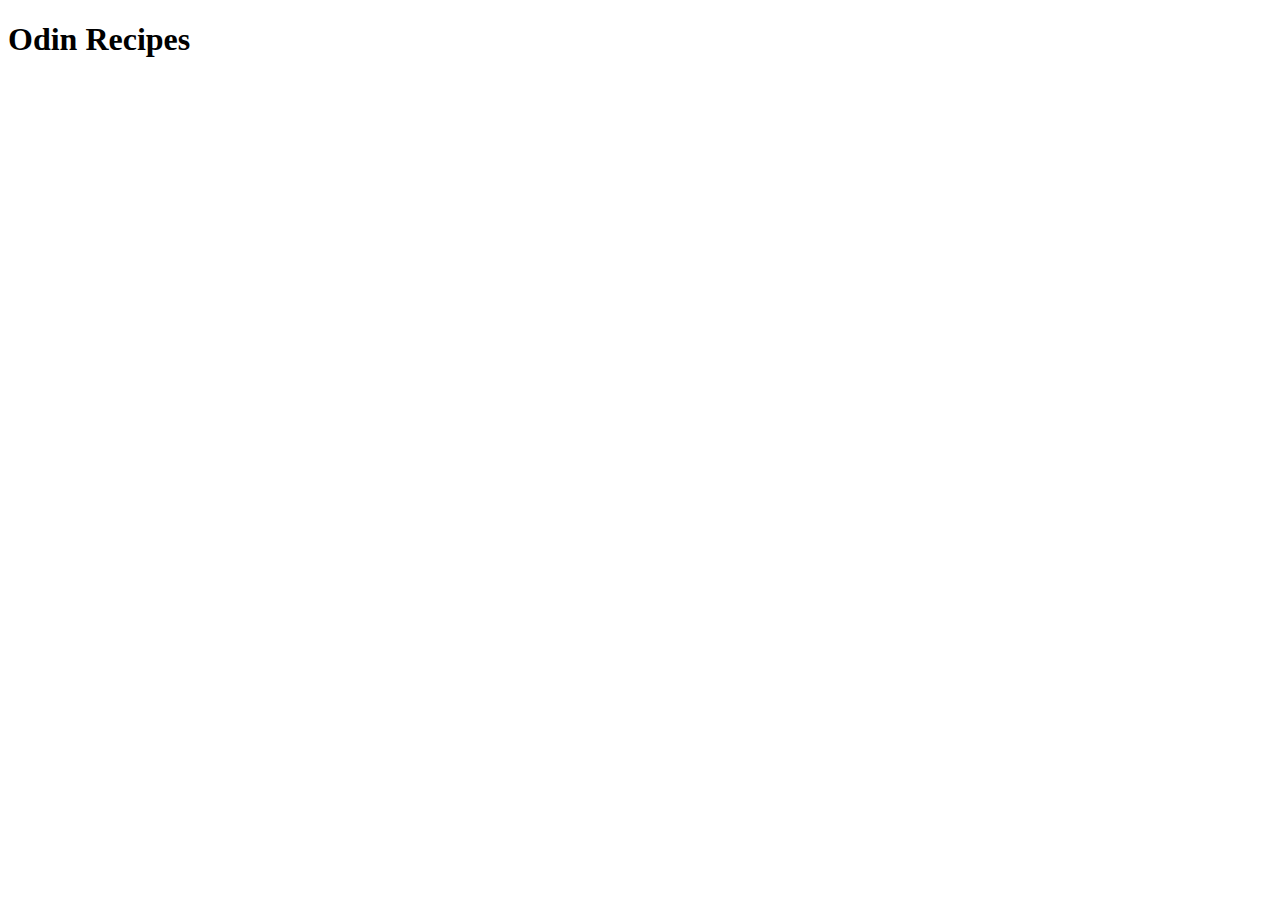
==== index.html @ 90520ae4 "Create skeleton structure for website" ====
<!DOCTYPE html>
<html lang="en">

<head>
    <meta charset="UTF-8">
    <meta http-equiv="X-UA-Compatible" content="IE=edge">
    <meta name="viewport" content="width=device-width, initial-scale=1.0">
    <title>Odin Recipes</title>
</head>
<h1>Odin Recipes</h1>

<body>

</body>

</html>
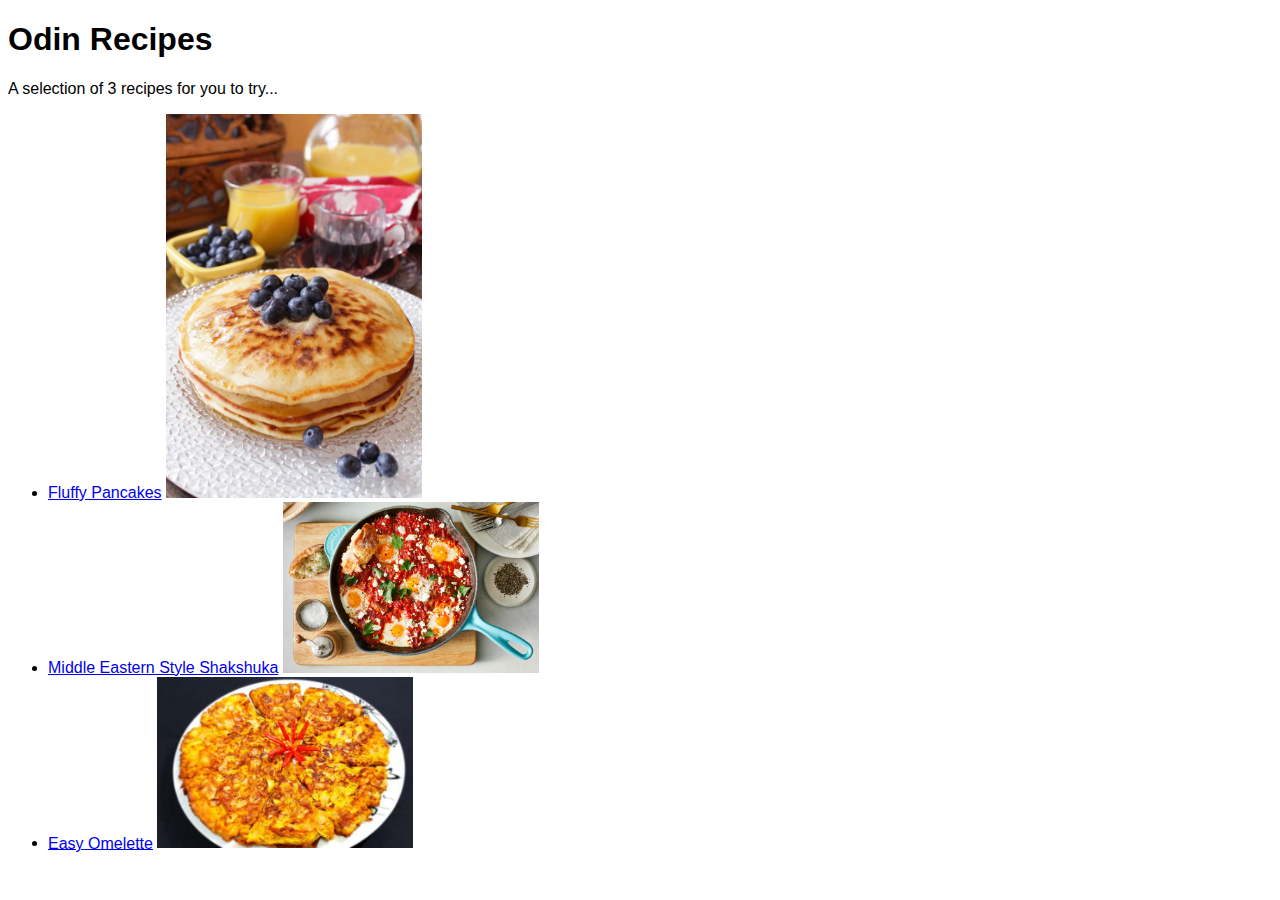
==== commit 8b8cd405: "Add recipe pages" ====
--- a/index.html
+++ b/index.html
@@ -7,10 +7,34 @@
     <meta name="viewport" content="width=device-width, initial-scale=1.0">
     <title>Odin Recipes</title>
 </head>
-<h1>Odin Recipes</h1>
+<style>
+    body {
+        font-family: Verdana, Geneva, Tahoma, sans-serif;
+    }
+
+    img {
+        width: 20vw;
+    }
+</style>
 
 <body>
 
+    <h1>Odin Recipes</h1>
+    <p>A selection of 3 recipes for you to try...</p>
+    <ul>
+        <li>
+            <a href="./recipes/pancake.html">Fluffy Pancakes</a>
+            <img src="./images/pancakes.webp" alt="Stack of Fluffy Pancakes">
+        </li>
+        <li>
+            <a href="./recipes/shakshuka.html">Middle Eastern Style Shakshuka</a>
+            <img src="./images/shakshuka.jpeg" alt="Middle Eastern Style Shakshuka in pan">
+        </li>
+        <li>
+            <a href="./recipes/omelette.html">Easy Omelette</a>
+            <img src="./images/indian-omelette.jpeg" alt="Indian Omelette on Plate">
+        </li>
+    </ul>
 </body>
 
 </html>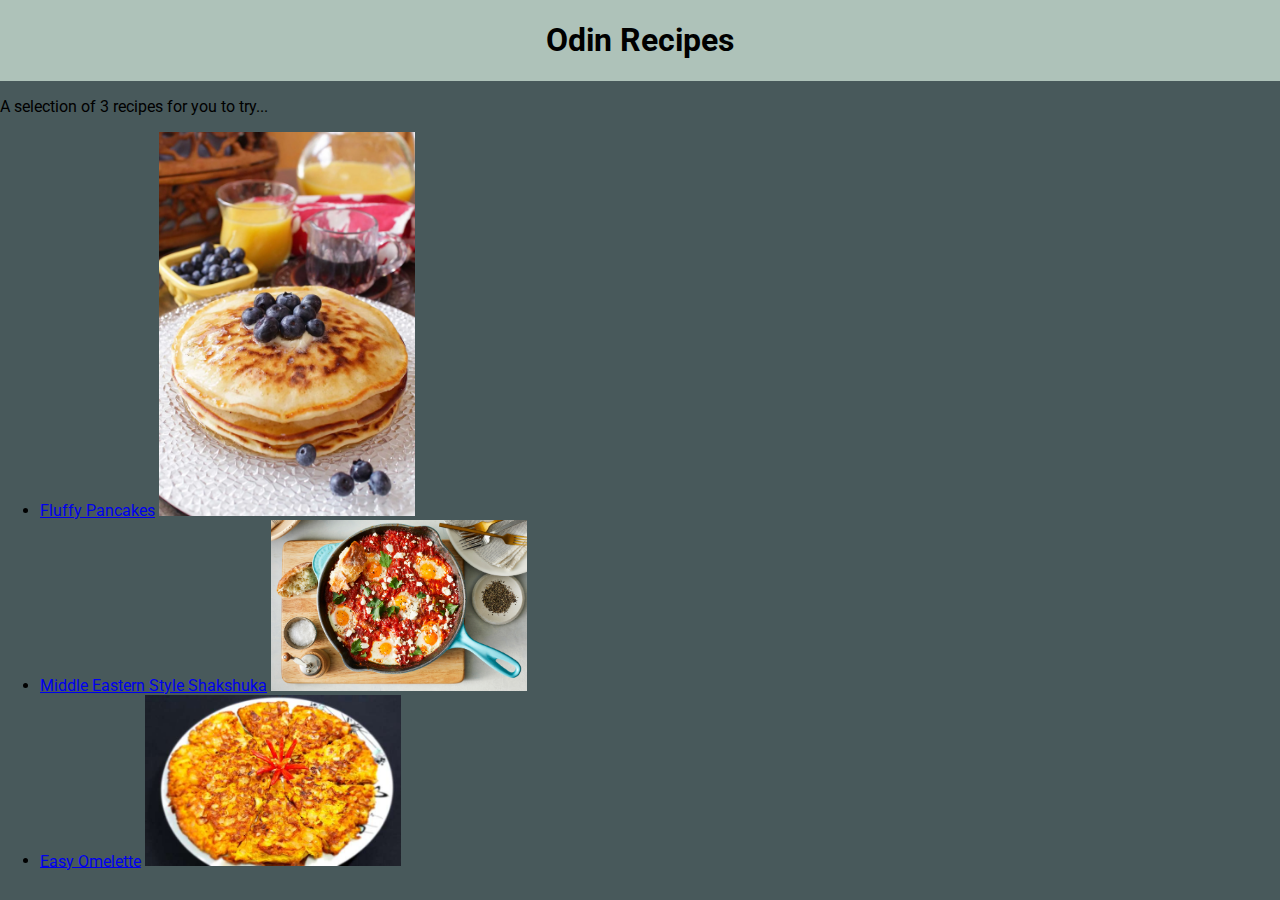
==== commit 52bd7edd: "Move out style sheet to seperate styles.css file" ====
--- a/index.html
+++ b/index.html
@@ -1,40 +1,41 @@
 <!DOCTYPE html>
 <html lang="en">
+    <head>
+        <meta charset="UTF-8" />
+        <meta http-equiv="X-UA-Compatible" content="IE=edge" />
+        <meta name="viewport" content="width=device-width, initial-scale=1.0" />
+        <title>Odin Recipes</title>
+        <link rel="shortcut icon" href="images/icons/favicon.svg" type="image/x-icon" />
+        <link rel="stylesheet" href="style.css" />
+        <link rel="preconnect" href="https://fonts.googleapis.com" />
+        <link rel="preconnect" href="https://fonts.gstatic.com" crossorigin />
+        <link
+            href="https://fonts.googleapis.com/css2?family=Roboto&display=swap"
+            rel="stylesheet"
+            crossorigin="anonymous"
+        />
+        <link rel="stylesheet" href="https://fonts.googleapis.com/icon?family=Material+Icons" crossorigin="anonymous" />
+    </head>
 
-<head>
-    <meta charset="UTF-8">
-    <meta http-equiv="X-UA-Compatible" content="IE=edge">
-    <meta name="viewport" content="width=device-width, initial-scale=1.0">
-    <title>Odin Recipes</title>
-</head>
-<style>
-    body {
-        font-family: Verdana, Geneva, Tahoma, sans-serif;
-    }
+    <body>
+        <header class="title">
+            <h1>Odin Recipes</h1>
+        </header>
+        <p>A selection of 3 recipes for you to try...</p>
 
-    img {
-        width: 20vw;
-    }
-</style>
-
-<body>
-
-    <h1>Odin Recipes</h1>
-    <p>A selection of 3 recipes for you to try...</p>
-    <ul>
-        <li>
-            <a href="./recipes/pancake.html">Fluffy Pancakes</a>
-            <img src="./images/pancakes.webp" alt="Stack of Fluffy Pancakes">
-        </li>
-        <li>
-            <a href="./recipes/shakshuka.html">Middle Eastern Style Shakshuka</a>
-            <img src="./images/shakshuka.jpeg" alt="Middle Eastern Style Shakshuka in pan">
-        </li>
-        <li>
-            <a href="./recipes/omelette.html">Easy Omelette</a>
-            <img src="./images/indian-omelette.jpeg" alt="Indian Omelette on Plate">
-        </li>
-    </ul>
-</body>
-
-</html>+        <ul>
+            <li>
+                <a href="./recipes/pancake.html">Fluffy Pancakes</a>
+                <img src="./images/pancakes.webp" alt="Stack of Fluffy Pancakes" />
+            </li>
+            <li>
+                <a href="./recipes/shakshuka.html">Middle Eastern Style Shakshuka</a>
+                <img src="./images/shakshuka.jpeg" alt="Middle Eastern Style Shakshuka in pan" />
+            </li>
+            <li>
+                <a href="./recipes/omelette.html">Easy Omelette</a>
+                <img src="./images/indian-omelette.jpeg" alt="Indian Omelette on Plate" />
+            </li>
+        </ul>
+    </body>
+</html>
--- a/style.css
+++ b/style.css
@@ -0,0 +1,30 @@
+*,
+*::before,
+*::after {
+  box-sizing: border-box;
+  font-family: Roboto, Helvetica, sans-serif;
+}
+
+header {
+  background-color: #aec2b9;
+  display: flex;
+  align-items: center;
+  flex-direction: column;
+  position: relative;
+}
+
+body {
+  margin: 0;
+  padding: 0;
+  background-color: #48595b;
+}
+
+img {
+  width: 20vw;
+  height: auto;
+}
+
+.recipe-card {
+  display: flex;
+    flex-direction: column;
+}
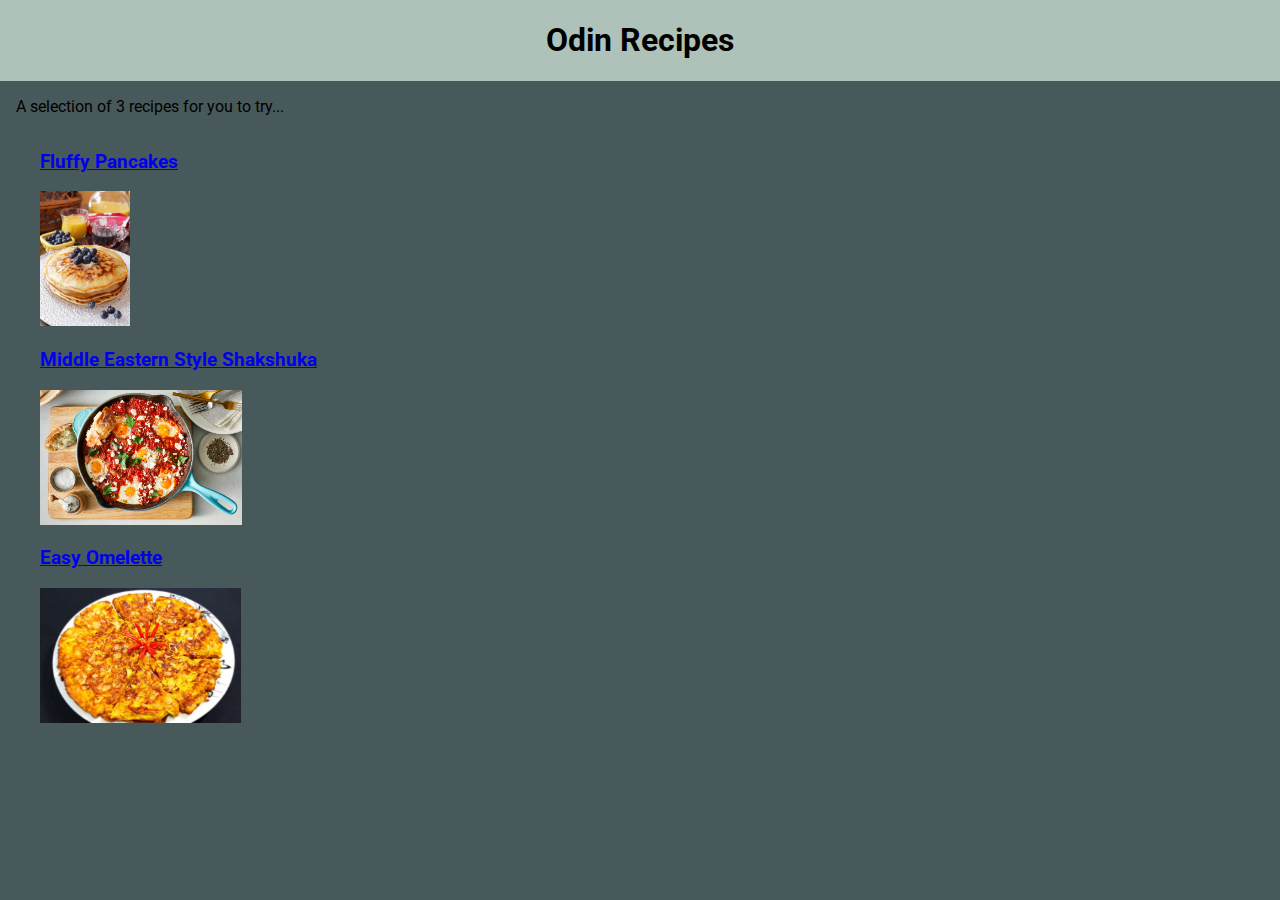
==== commit fcb13c2f: "Make both recipe title and photo clickable" ====
--- a/index.html
+++ b/index.html
@@ -18,24 +18,33 @@
     </head>
 
     <body>
+        <div class="recipe-body">
         <header class="title">
             <h1>Odin Recipes</h1>
         </header>
+        
         <p>A selection of 3 recipes for you to try...</p>
 
         <ul>
-            <li>
-                <a href="./recipes/pancake.html">Fluffy Pancakes</a>
-                <img src="./images/pancakes.webp" alt="Stack of Fluffy Pancakes" />
+            <li class="recipe-card">
+                <a href="./recipes/pancake.html">
+                    <h3>Fluffy Pancakes</h2>
+                    <img src="./images/pancakes.webp" alt="Stack of Fluffy Pancakes" />
+                </a>
             </li>
-            <li>
-                <a href="./recipes/shakshuka.html">Middle Eastern Style Shakshuka</a>
-                <img src="./images/shakshuka.jpeg" alt="Middle Eastern Style Shakshuka in pan" />
+            <li class="recipe-card">
+                <a href="./recipes/shakshuka.html">
+                   <h3> Middle Eastern Style Shakshuka</h3>
+                   <img src="./images/shakshuka.jpeg" alt="Middle Eastern Style Shakshuka in pan" />
+                </a>
             </li>
-            <li>
-                <a href="./recipes/omelette.html">Easy Omelette</a>
-                <img src="./images/indian-omelette.jpeg" alt="Indian Omelette on Plate" />
+            <li class="recipe-card">
+                <a href="./recipes/omelette.html">
+                    <h3>Easy Omelette</h3>
+                    <img src="./images/indian-omelette.jpeg" alt="Indian Omelette on Plate" />
+                </a>
             </li>
         </ul>
+        </div>
     </body>
 </html>
--- a/style.css
+++ b/style.css
@@ -1,30 +1,34 @@
 *,
 *::before,
 *::after {
-  box-sizing: border-box;
-  font-family: Roboto, Helvetica, sans-serif;
+    box-sizing: border-box;
+    font-family: Roboto, Helvetica, sans-serif;
 }
 
 header {
-  background-color: #aec2b9;
-  display: flex;
-  align-items: center;
-  flex-direction: column;
-  position: relative;
+    background-color: #aec2b9;
+    display: flex;
+    align-items: center;
+    flex-direction: column;
+    position: relative;
 }
 
 body {
-  margin: 0;
-  padding: 0;
-  background-color: #48595b;
+    margin: 0;
+    padding: 0;
+    background-color: #48595b;
+}
+
+body p {
+    padding-left: 1em;
 }
 
 img {
-  width: 20vw;
-  height: auto;
+    width: auto;
+    height: 15vh;
 }
 
 .recipe-card {
-  display: flex;
+    display: flex;
     flex-direction: column;
 }
